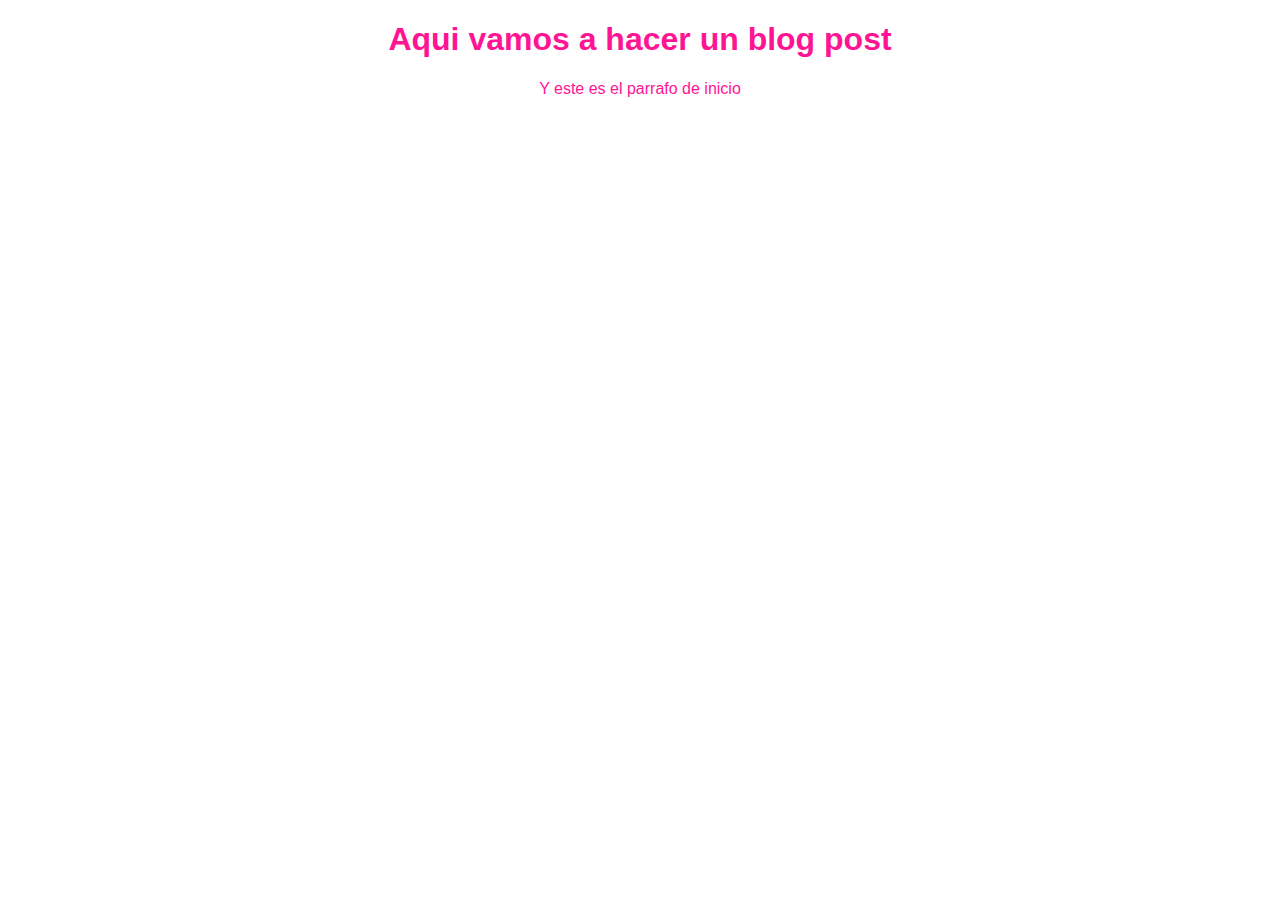
==== blogpost.html @ cc754f06 "Arranco mi proyecto real con html y css" ====
<!DOCTYPE html>
<html lang="en">
<head>
    <meta charset="UTF-8">
    <meta http-equiv="X-UA-Compatible" content="IE=edge">
    <meta name="viewport" content="width=device-width, initial-scale=1.0">
    <link rel="stylesheet" href="css/estilos.css">
    <title>Titulo del post</title>
</head>
<body>
    <h1>Aqui vamos a hacer un blog post</h1>
    <p>Y este es el parrafo de inicio</p>
</body>
</html>
---- css/estilos.css ----
body{
    color: deeppink;
    text-align: center;
    font-family: Arial;
}
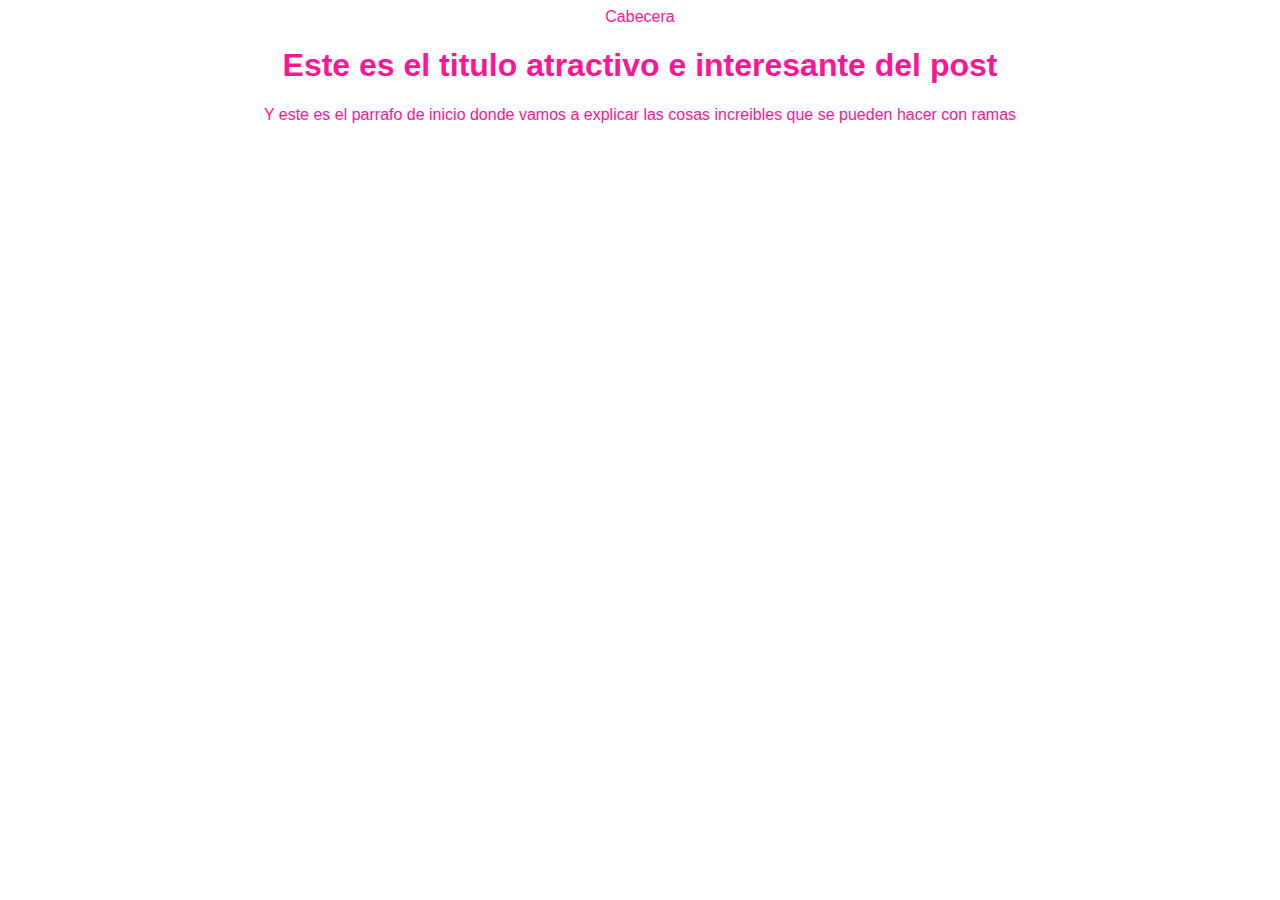
==== commit 5e53e551: "Estructura inicial de la cabecera" ====
--- a/blogpost.html
+++ b/blogpost.html
@@ -8,7 +8,14 @@
     <title>Titulo del post</title>
 </head>
 <body>
-    <h1>Aqui vamos a hacer un blog post</h1>
-    <p>Y este es el parrafo de inicio</p>
+    <div id="container">
+        <div id="cabecera">
+            Cabecera
+        </div>
+        <div id="post">
+            <h1>Este es el titulo atractivo e interesante del post</h1>
+            <p>Y este es el parrafo de inicio donde vamos a explicar las cosas increibles que se pueden hacer con ramas</p>
+        </div>
+    </div>
 </body>
 </html>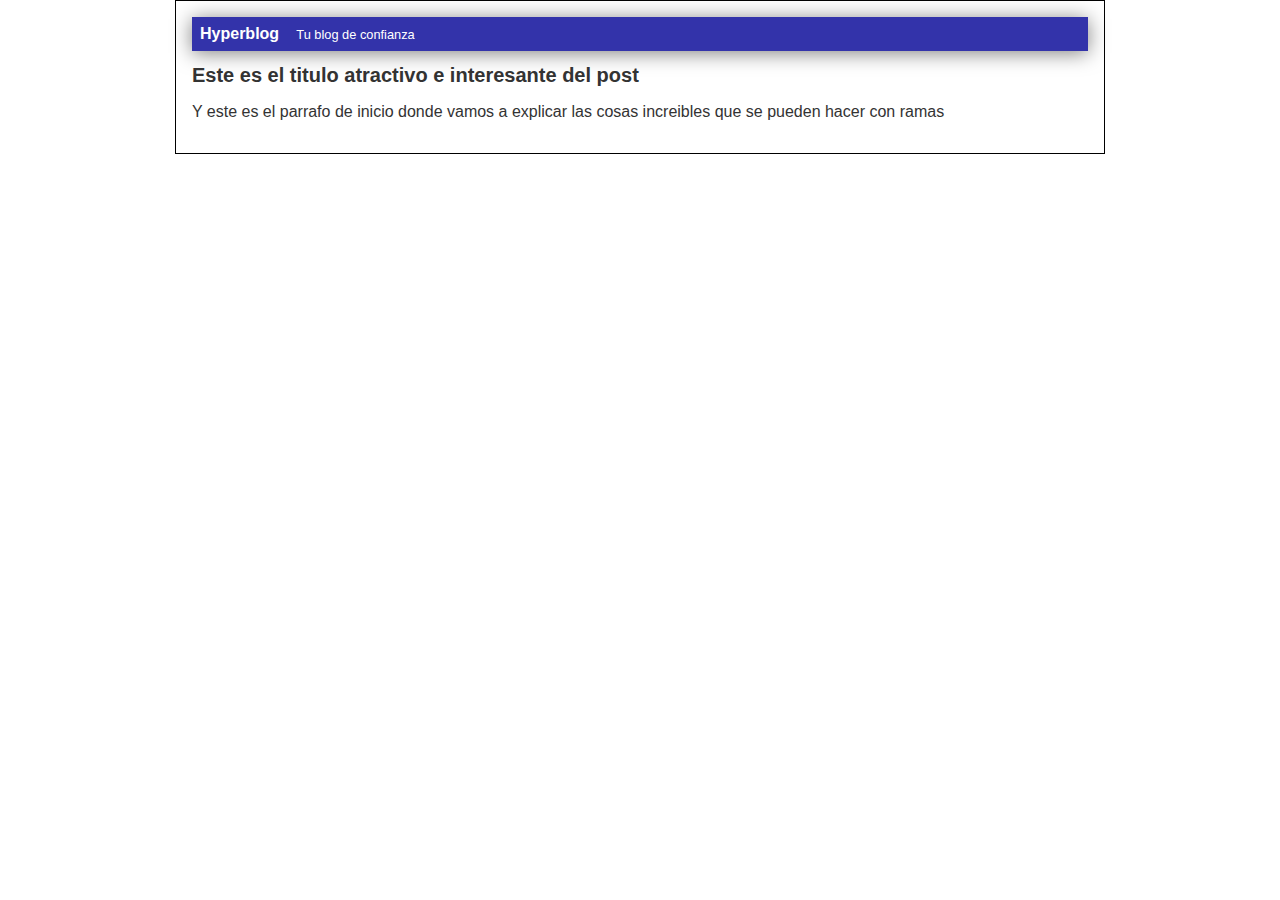
==== commit 9adf8d58: "Finalizada la cabecera con diseño azul" ====
--- a/blogpost.html
+++ b/blogpost.html
@@ -10,7 +10,8 @@
 <body>
     <div id="container">
         <div id="cabecera">
-            Cabecera
+            Hyperblog
+            <span id="tagline">Tu blog de confianza</span>
         </div>
         <div id="post">
             <h1>Este es el titulo atractivo e interesante del post</h1>
--- a/css/estilos.css
+++ b/css/estilos.css
@@ -1,5 +1,35 @@
 body{
-    color: deeppink;
+    color: #333;
     text-align: center;
     font-family: Arial;
+    font-size: 16px;
+    margin: 0;
+    padding: 0;
+}
+
+#cabecera{
+    background: #33a;
+    box-shadow: 0px 2px 20px 0px rgba(0, 0, 0, 0.5);
+    color: white;
+    font-weight: bold;
+    margin: 0;
+    padding: 0.5em;
+}
+
+#cabecera #tagline{
+    padding: 0 0 0 1em;
+    font-weight: normal;
+    font-size: 0.8em;
+}
+
+#container{
+    width: 70%;
+    padding: 1em;
+    text-align: left;
+    border: 1px solid #000;
+    margin: 0 auto;
+}
+
+#container h1{
+    font-size: 20px;
 }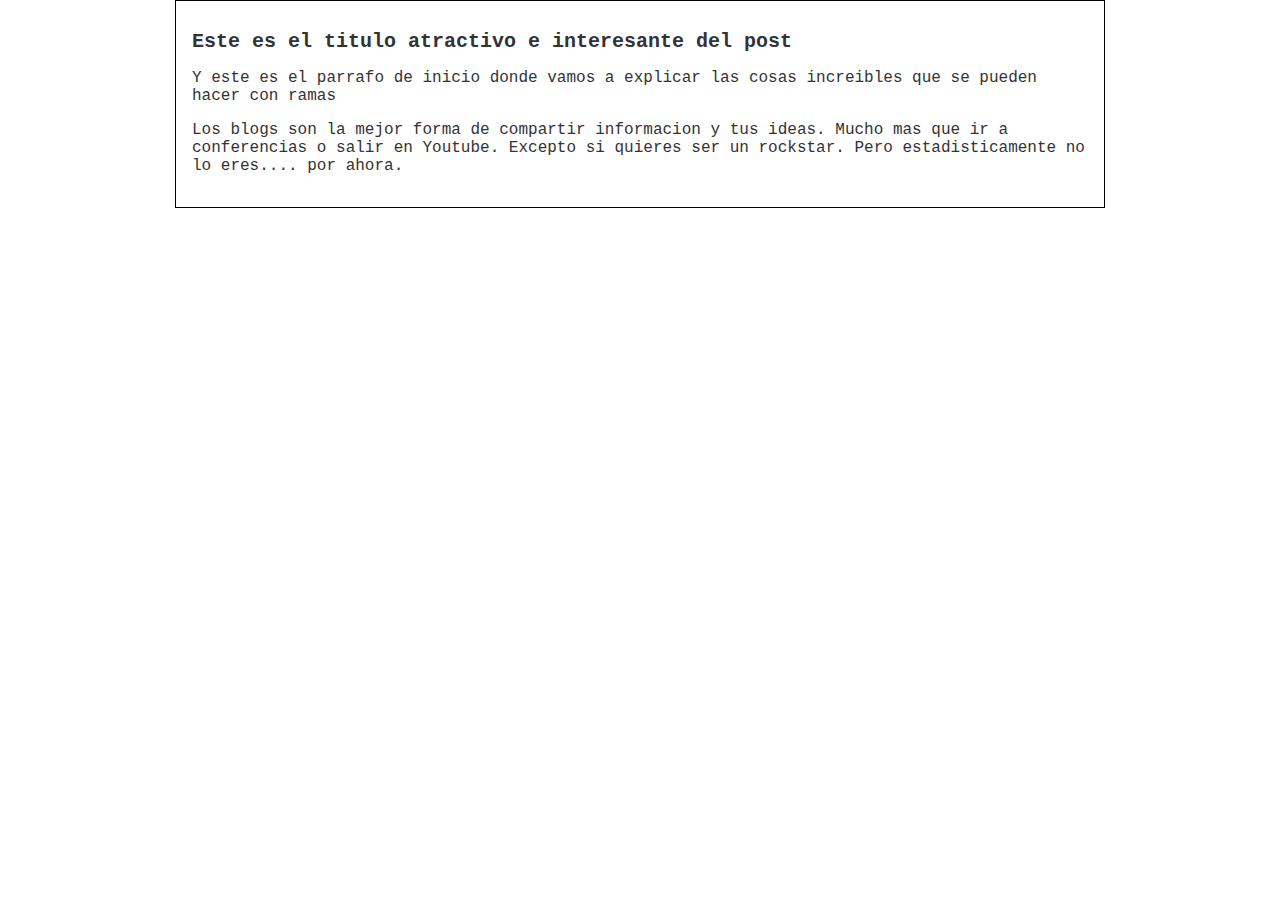
==== commit 20c0aa0e: "Agregado el contenido adicional del blog y una mejor tipografia" ====
--- a/blogpost.html
+++ b/blogpost.html
@@ -9,13 +9,12 @@
 </head>
 <body>
     <div id="container">
-        <div id="cabecera">
-            Hyperblog
-            <span id="tagline">Tu blog de confianza</span>
-        </div>
         <div id="post">
             <h1>Este es el titulo atractivo e interesante del post</h1>
             <p>Y este es el parrafo de inicio donde vamos a explicar las cosas increibles que se pueden hacer con ramas</p>
+            <p>
+            Los blogs son la mejor forma de compartir informacion y tus ideas. Mucho mas que ir a conferencias o salir en Youtube. Excepto si quieres ser un rockstar. Pero estadisticamente no lo eres.... por ahora.
+            </p>
         </div>
     </div>
 </body>
--- a/css/estilos.css
+++ b/css/estilos.css
@@ -1,25 +1,10 @@
 body{
     color: #333;
     text-align: center;
-    font-family: Arial;
+    font-family: Courier;
     font-size: 16px;
     margin: 0;
     padding: 0;
-}
-
-#cabecera{
-    background: #33a;
-    box-shadow: 0px 2px 20px 0px rgba(0, 0, 0, 0.5);
-    color: white;
-    font-weight: bold;
-    margin: 0;
-    padding: 0.5em;
-}
-
-#cabecera #tagline{
-    padding: 0 0 0 1em;
-    font-weight: normal;
-    font-size: 0.8em;
 }
 
 #container{
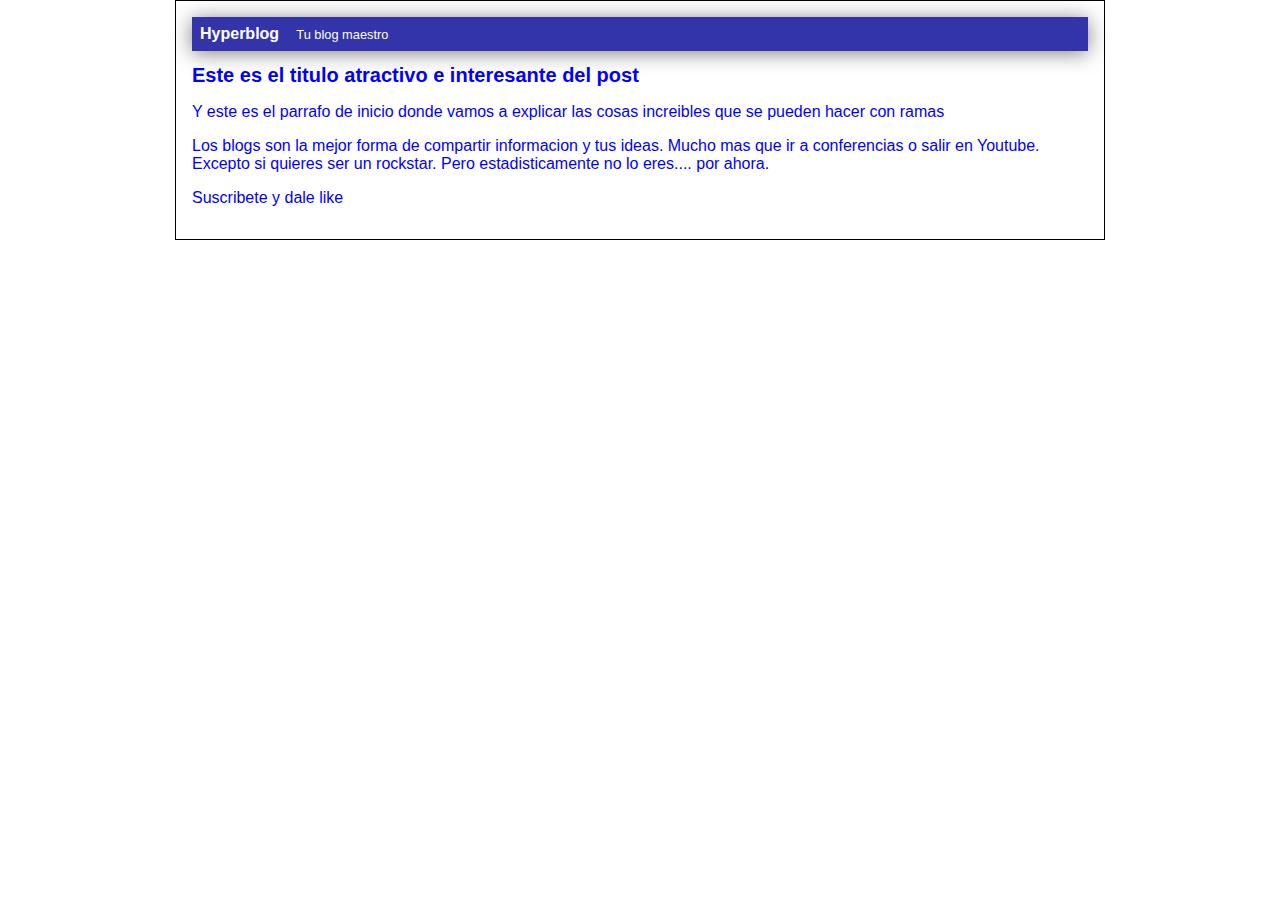
==== commit 01bd63f1: "Agregue subcripcion, cambie la cabecera maestra y puse todo azul" ====
--- a/blogpost.html
+++ b/blogpost.html
@@ -9,12 +9,17 @@
 </head>
 <body>
     <div id="container">
+        <div id="cabecera">
+            Hyperblog
+            <span id="tagline">Tu blog maestro</span>
+        </div>
         <div id="post">
             <h1>Este es el titulo atractivo e interesante del post</h1>
             <p>Y este es el parrafo de inicio donde vamos a explicar las cosas increibles que se pueden hacer con ramas</p>
             <p>
             Los blogs son la mejor forma de compartir informacion y tus ideas. Mucho mas que ir a conferencias o salir en Youtube. Excepto si quieres ser un rockstar. Pero estadisticamente no lo eres.... por ahora.
             </p>
+            <p>Suscribete y dale like</p>
         </div>
     </div>
 </body>
--- a/css/estilos.css
+++ b/css/estilos.css
@@ -1,10 +1,25 @@
 body{
-    color: #333;
+    color: blue;
     text-align: center;
-    font-family: Courier;
+    font-family: Arial;
     font-size: 16px;
     margin: 0;
     padding: 0;
+}
+
+#cabecera{
+    background: #33a;
+    box-shadow: 0px 2px 20px 0px rgba(0, 0, 0, 0.5);
+    color: white;
+    font-weight: bold;
+    margin: 0;
+    padding: 0.5em;
+}
+
+#cabecera #tagline{
+    padding: 0 0 0 1em;
+    font-weight: normal;
+    font-size: 0.8em;
 }
 
 #container{
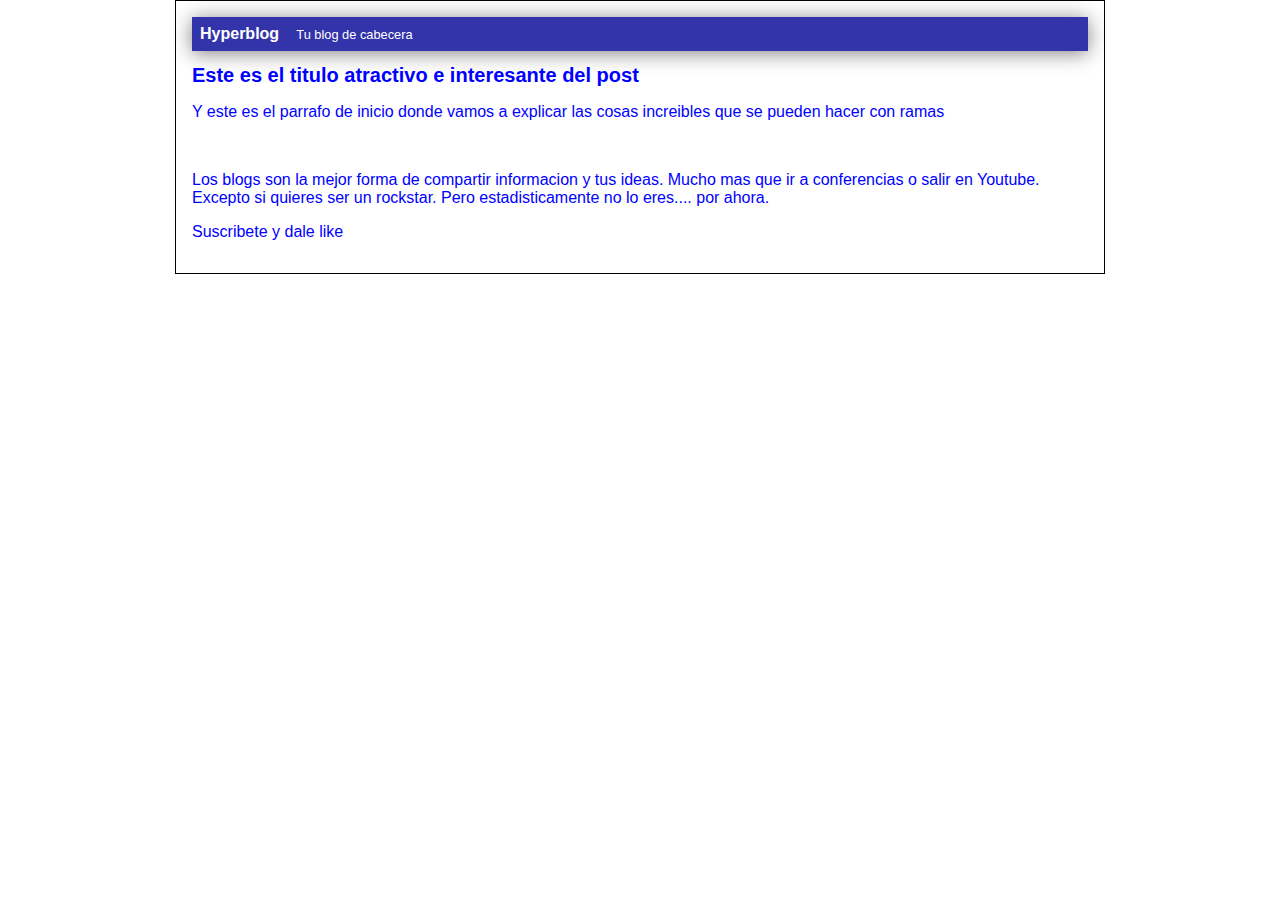
==== commit 6141a63b: "Agregue una imagen al blog" ====
--- a/blogpost.html
+++ b/blogpost.html
@@ -5,17 +5,18 @@
     <meta http-equiv="X-UA-Compatible" content="IE=edge">
     <meta name="viewport" content="width=device-width, initial-scale=1.0">
     <link rel="stylesheet" href="css/estilos.css">
-    <title>Titulo del post</title>
+    <title>Bienvenido a Hyperblog 2.0</title>
 </head>
 <body>
     <div id="container">
         <div id="cabecera">
             Hyperblog
-            <span id="tagline">Tu blog maestro</span>
+            <span id="tagline">Tu blog de cabecera</span>
         </div>
         <div id="post">
             <h1>Este es el titulo atractivo e interesante del post</h1>
             <p>Y este es el parrafo de inicio donde vamos a explicar las cosas increibles que se pueden hacer con ramas</p>
+            <p><img src="imagenes/portada.jpg" width="100%" alt=""></p>
             <p>
             Los blogs son la mejor forma de compartir informacion y tus ideas. Mucho mas que ir a conferencias o salir en Youtube. Excepto si quieres ser un rockstar. Pero estadisticamente no lo eres.... por ahora.
             </p>
@@ -23,4 +24,4 @@
         </div>
     </div>
 </body>
-</html>+</html>
